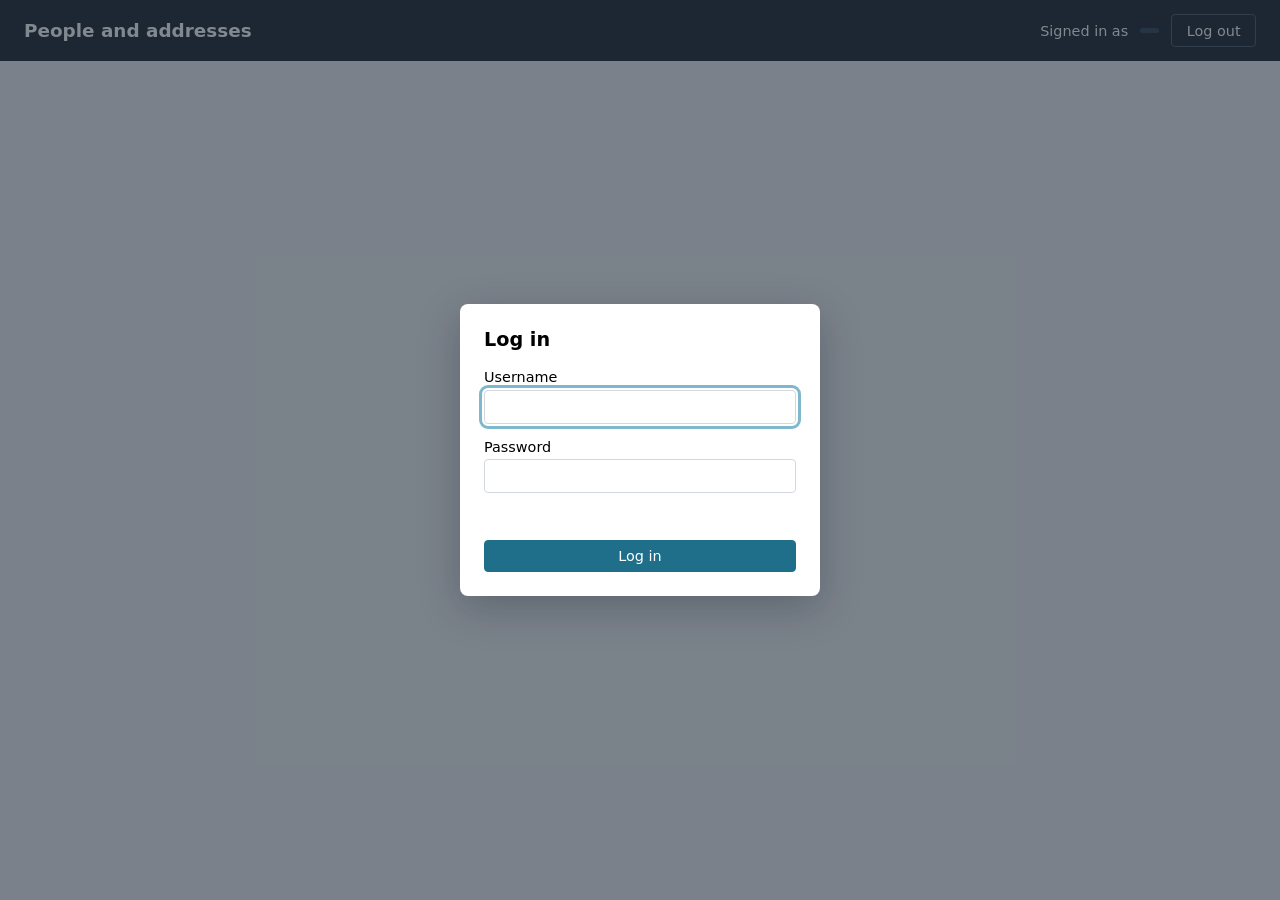
==== AUT/app/frontend/index.html @ 2e9120da "FE app" ====
<!DOCTYPE html>
<html lang="en">
<head>
<meta charset="UTF-8">
<meta name="viewport" content="width=device-width, initial-scale=1">
<title>AUT – People and addresses</title>
<link rel="stylesheet" href="styles.css">
</head>
<body>

<header>
  <h1>People and addresses</h1>
  <div class="session" id="session" hidden>
    <span>Signed in as <strong id="current-user"></strong></span>
    <span class="role-badge" id="current-role" data-testid="current-role"></span>
    <button class="btn" id="logout-btn" type="button">Log out</button>
  </div>
</header>

<!-- Login popup -->
<dialog id="login-dialog">
  <form id="login-form" method="dialog" novalidate>
    <h2>Log in</h2>
    <label>Username
      <input id="username" name="username" autocomplete="username" required>
    </label>
    <label>Password
      <input id="password" name="password" type="password" autocomplete="current-password" required>
    </label>
    <p class="login-error" id="login-error" role="alert"></p>
    <button class="btn primary" id="login-btn" type="submit">Log in</button>
    <p class="mock-note" id="mock-note" hidden>Mock mode: admin/admin or user/user</p>
  </form>
</dialog>

<main id="app" hidden>
  <div role="tablist" aria-label="Data">
    <button role="tab" id="tab-person" aria-controls="panel-person" aria-selected="true">Person</button>
    <button role="tab" id="tab-address" aria-controls="panel-address" aria-selected="false" tabindex="-1">Address</button>
  </div>

  <section role="tabpanel" id="panel-person" aria-labelledby="tab-person">
    <div class="toolbar">
      <button class="btn" type="button" id="person-reload">Reload</button>
      <button class="btn primary admin-only" type="button" id="person-save" disabled>Save changes</button>
      <span class="status" id="person-status" role="status"></span>
    </div>
    <div class="table-wrap"><table id="person-table"></table></div>
  </section>

  <section role="tabpanel" id="panel-address" aria-labelledby="tab-address" hidden>
    <div class="toolbar">
      <button class="btn" type="button" id="address-reload">Reload</button>
      <button class="btn primary admin-only" type="button" id="address-save" disabled>Save changes</button>
      <span class="status" id="address-status" role="status"></span>
    </div>
    <div class="table-wrap"><table id="address-table"></table></div>
  </section>
</main>

<script src="app.js"></script>
</body>
</html>
---- AUT/app/frontend/styles.css ----
:root {
  --bg: #EEF1F4;
  --surface: #FFFFFF;
  --ink: #1C2733;
  --muted: #5B6875;
  --line: #D3D9DF;
  --accent: #1F6F8B;
  --accent-ink: #FFFFFF;
  --changed: #FFF3C4;
  --danger: #B3261E;
  --ok: #2E7D4F;
  font-family: "IBM Plex Sans", "Segoe UI", system-ui, -apple-system, sans-serif;
  color: var(--ink);
  background: var(--bg);
}
* { box-sizing: border-box; }
body { margin: 0; min-height: 100vh; }

/* Header */
header {
  display: flex; align-items: center; justify-content: space-between; gap: 1rem;
  padding: 0.9rem 1.5rem; background: var(--ink); color: #fff;
}
header h1 { margin: 0; font-size: 1.15rem; font-weight: 600; }
.session { display: flex; align-items: center; gap: 0.75rem; font-size: 0.9rem; }
.role-badge {
  padding: 0.15rem 0.6rem; border-radius: 999px; font-size: 0.8rem;
  background: #34485C;
}
.role-badge[data-role="admin"] { background: var(--accent); }

main { max-width: 1100px; margin: 1.5rem auto; padding: 0 1rem; }
main[hidden] { display: none; }

/* Tabs */
[role="tablist"] { display: flex; gap: 0.25rem; border-bottom: 2px solid var(--line); }
[role="tab"] {
  border: 0; background: transparent; padding: 0.7rem 1.2rem; font: inherit;
  color: var(--muted); cursor: pointer; border-bottom: 3px solid transparent; margin-bottom: -2px;
}
[role="tab"][aria-selected="true"] { color: var(--ink); font-weight: 600; border-bottom-color: var(--accent); }
[role="tabpanel"] { background: var(--surface); border: 1px solid var(--line); border-top: 0; padding: 1rem; }

.toolbar { display: flex; align-items: center; gap: 0.5rem; margin-bottom: 0.75rem; flex-wrap: wrap; }
.status { margin-left: auto; font-size: 0.9rem; color: var(--muted); }
.status.error { color: var(--danger); }
.status.ok { color: var(--ok); }

/* Buttons */
button.btn {
  font: inherit; font-size: 0.9rem; padding: 0.45rem 0.9rem; border-radius: 4px;
  border: 1px solid var(--line); background: var(--surface); color: var(--ink); cursor: pointer;
}
button.btn.primary { background: var(--accent); border-color: var(--accent); color: var(--accent-ink); }
button.btn:disabled { opacity: 0.45; cursor: not-allowed; }
header button.btn { background: transparent; color: #fff; border-color: #4A5C6E; }
:focus-visible { outline: 3px solid #7FB8CC; outline-offset: 2px; }

/* Tables */
.table-wrap { overflow-x: auto; }
table { width: 100%; border-collapse: collapse; font-size: 0.92rem; }
th, td { text-align: left; padding: 0.5rem 0.65rem; border-bottom: 1px solid var(--line); }
th { background: #F5F7F9; font-weight: 600; white-space: nowrap; }
td[contenteditable="true"] { cursor: text; background: #FBFCFD; box-shadow: inset 0 0 0 1px transparent; }
td[contenteditable="true"]:hover { box-shadow: inset 0 0 0 1px var(--line); }
td[contenteditable="true"]:focus { outline: none; box-shadow: inset 0 0 0 2px var(--accent); background: #fff; }
td.changed { background: var(--changed); }
.empty { color: var(--muted); padding: 1.5rem 0; }

/* Login dialog */
dialog { border: 0; border-radius: 8px; padding: 0; width: min(360px, 92vw); box-shadow: 0 12px 40px rgba(28,39,51,.3); }
dialog::backdrop { background: rgba(28,39,51,.55); }
dialog form { padding: 1.5rem; display: grid; gap: 0.9rem; }
dialog h2 { margin: 0 0 0.25rem; font-size: 1.2rem; }
label { display: grid; gap: 0.3rem; font-size: 0.9rem; font-weight: 500; }
input {
  font: inherit; padding: 0.5rem 0.6rem; border: 1px solid var(--line); border-radius: 4px;
}
.login-error { color: var(--danger); font-size: 0.9rem; min-height: 1.2em; margin: 0; }
.mock-note { font-size: 0.8rem; color: var(--muted); margin: 0; }
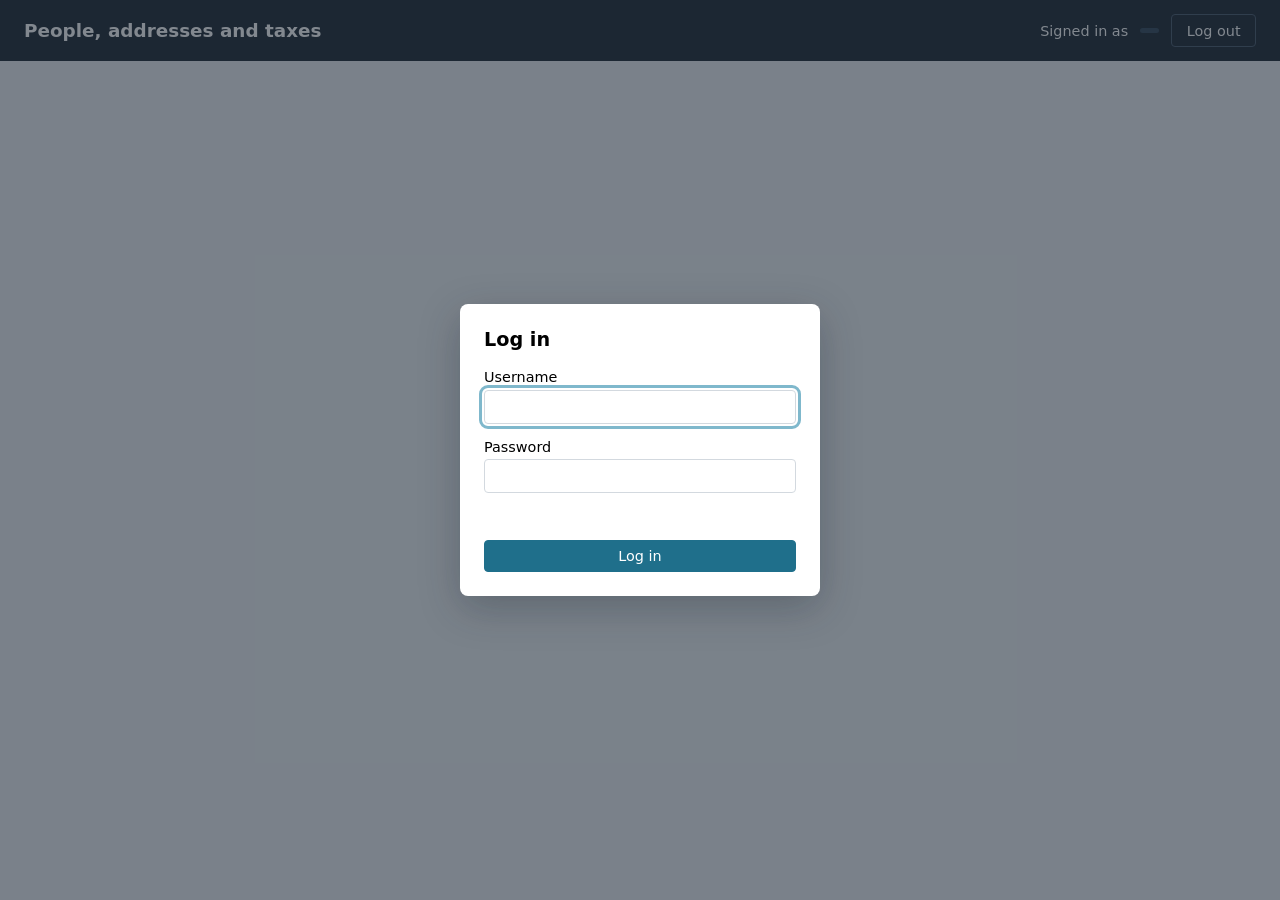
==== commit 53d17fa7: "2nd service" ====
--- a/AUT/app/frontend/index.html
+++ b/AUT/app/frontend/index.html
@@ -3,13 +3,13 @@
 <head>
 <meta charset="UTF-8">
 <meta name="viewport" content="width=device-width, initial-scale=1">
-<title>AUT – People and addresses</title>
+<title>AUT – People, addresses and taxes</title>
 <link rel="stylesheet" href="styles.css">
 </head>
 <body>
 
 <header>
-  <h1>People and addresses</h1>
+  <h1>People, addresses and taxes</h1>
   <div class="session" id="session" hidden>
     <span>Signed in as <strong id="current-user"></strong></span>
     <span class="role-badge" id="current-role" data-testid="current-role"></span>
@@ -37,6 +37,7 @@
   <div role="tablist" aria-label="Data">
     <button role="tab" id="tab-person" aria-controls="panel-person" aria-selected="true">Person</button>
     <button role="tab" id="tab-address" aria-controls="panel-address" aria-selected="false" tabindex="-1">Address</button>
+    <button role="tab" id="tab-tax" aria-controls="panel-tax" aria-selected="false" tabindex="-1">Taxes</button>
   </div>
 
   <section role="tabpanel" id="panel-person" aria-labelledby="tab-person">
@@ -56,6 +57,15 @@
     </div>
     <div class="table-wrap"><table id="address-table"></table></div>
   </section>
+
+  <section role="tabpanel" id="panel-tax" aria-labelledby="tab-tax" hidden>
+    <div class="toolbar">
+      <button class="btn" type="button" id="tax-reload">Reload</button>
+      <button class="btn primary admin-only" type="button" id="tax-save" disabled>Save changes</button>
+      <span class="status" id="tax-status" role="status"></span>
+    </div>
+    <div class="table-wrap"><table id="tax-table"></table></div>
+  </section>
 </main>
 
 <script src="app.js"></script>
